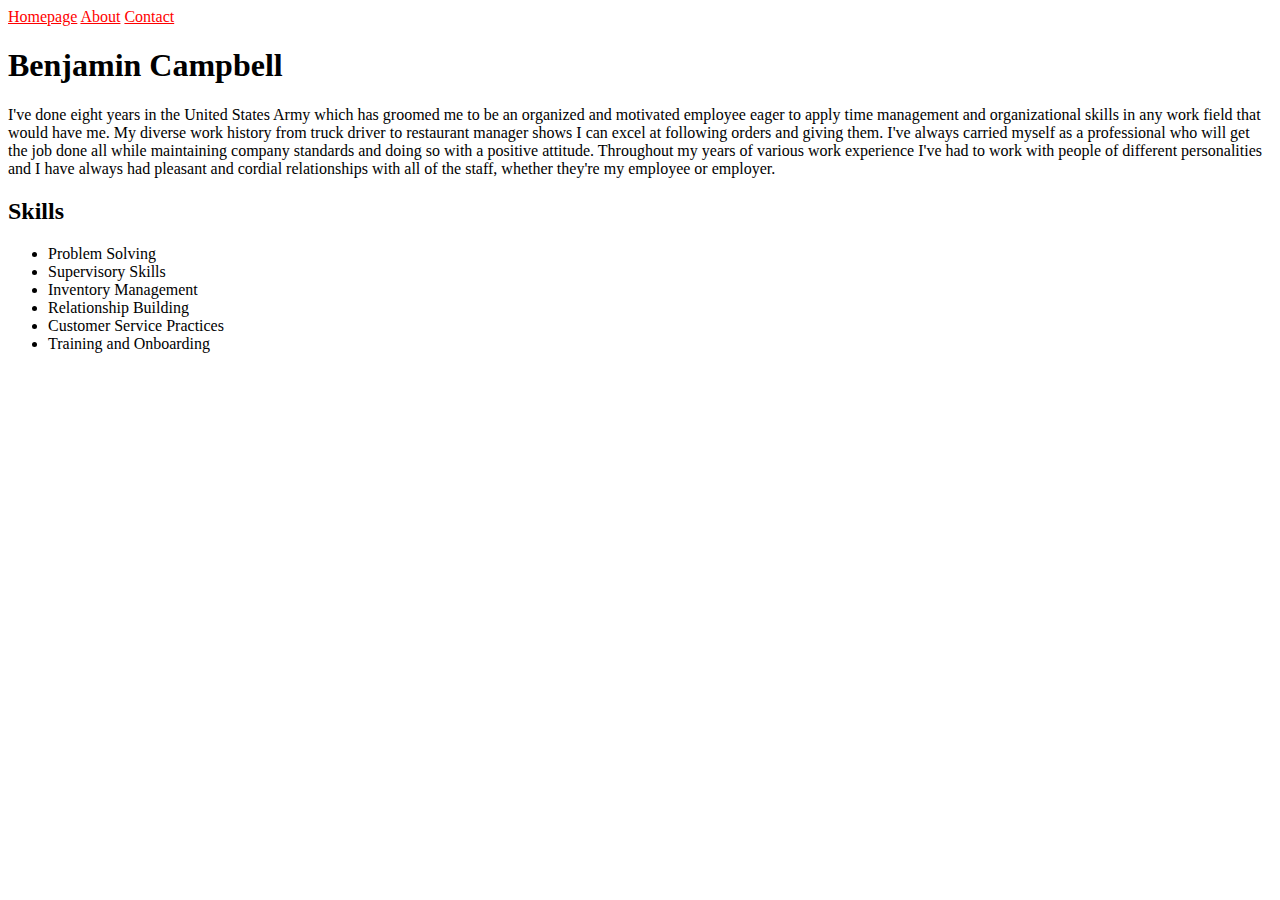
==== about.html @ d65d89ed "1st draft personal website" ====
<!DOCTYPE html>
<html lang="en">
<head>
    <meta charset="UTF-8">
    <meta name="viewport" content="width=device-width, initial-scale=1.0">
    <link rel="stylesheet" href="styles.css">
    <title>About</title>
</head>
<body>
     <nav id="about-nav">
    <a href="./index.html">Homepage</a>
    <a href="./about.html">About</a>
    <a href="./contact.html">Contact</a>
</nav>
    <h1>Benjamin Campbell</h1>
        <p>I've done eight years in the United States Army which has groomed me to be an organized and
            motivated employee eager to apply time management and organizational skills in any work
            field that would have me. My diverse work history from truck driver to restaurant manager
            shows I can excel at following orders and giving them. I've always carried myself as a
            professional who will get the job done all while maintaining company standards and doing so
            with a positive attitude. Throughout my years of various work experience I've had to work with
            people of different personalities and I have always had pleasant and cordial relationships with
            all of the staff, whether they're my employee or employer.

        </p>
        <h2>Skills</h2>
            <ul>
                <li>Problem Solving</li>
                <li>Supervisory Skills</li>
                <li>Inventory Management</li>
                <li>Relationship Building</li>
                <li>Customer Service Practices</li>
                <li>Training and Onboarding</li>
            </ul>

    
</body>
</html>
---- styles.css ----
#homepage-nav a { color: blue;}

#about-nav a { color: red;}

#contact-nav a { color: green;}
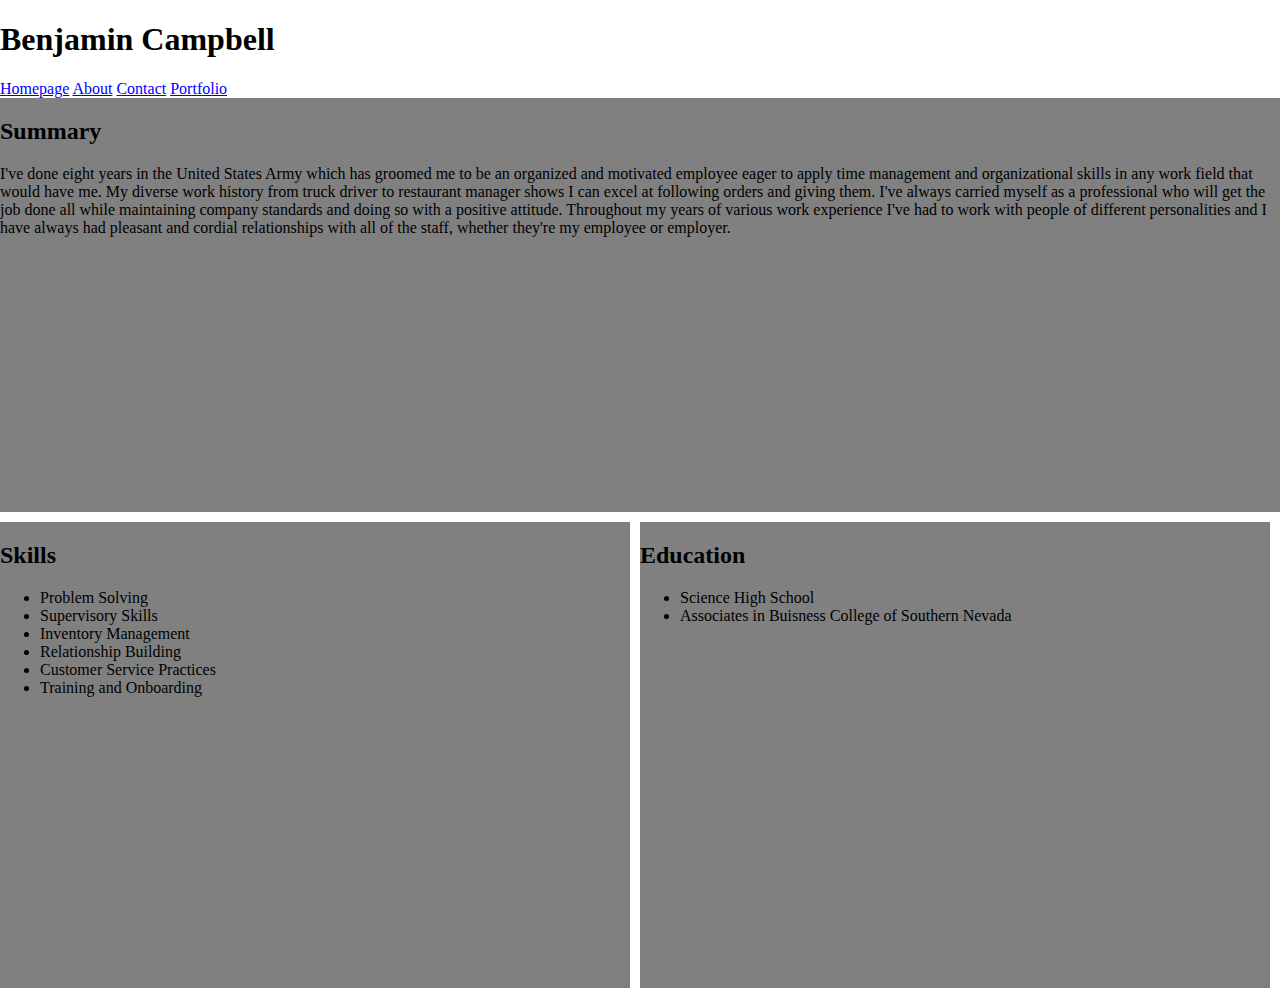
==== commit f5fd726c: "upate on website" ====
--- a/about.html
+++ b/about.html
@@ -7,23 +7,25 @@
     <title>About</title>
 </head>
 <body>
-     <nav id="about-nav">
-    <a href="./index.html">Homepage</a>
-    <a href="./about.html">About</a>
-    <a href="./contact.html">Contact</a>
-</nav>
     <h1>Benjamin Campbell</h1>
-        <p>I've done eight years in the United States Army which has groomed me to be an organized and
+    <nav id= "homepage-nav">
+        <a href="./index.html">Homepage</a>
+        <a href="./about.html">About</a>
+        <a href="./contact.html">Contact</a>
+        <a href="./portfolio.html">Portfolio</a>
+    </nav>
+    <main>
+        <div class="sidebar-1">
+            <h2>Summary</h2>
+            I've done eight years in the United States Army which has groomed me to be an organized and
             motivated employee eager to apply time management and organizational skills in any work
             field that would have me. My diverse work history from truck driver to restaurant manager
             shows I can excel at following orders and giving them. I've always carried myself as a
             professional who will get the job done all while maintaining company standards and doing so
             with a positive attitude. Throughout my years of various work experience I've had to work with
             people of different personalities and I have always had pleasant and cordial relationships with
-            all of the staff, whether they're my employee or employer.
-
-        </p>
-        <h2>Skills</h2>
+            all of the staff, whether they're my employee or employer.</div>
+        <div class="sidebar-2"><h2>Skills</h2>
             <ul>
                 <li>Problem Solving</li>
                 <li>Supervisory Skills</li>
@@ -32,6 +34,16 @@
                 <li>Customer Service Practices</li>
                 <li>Training and Onboarding</li>
             </ul>
+        </div>
+       <div class="sidebar-3">
+            <h2>Education</h2>
+                <ul>
+                    <li>Science High School</li>
+                    <li>Associates in Buisness College of Southern Nevada</li>
+                </ul>
+       </div>
+ </main>
+
 
     
 </body>
--- a/styles.css
+++ b/styles.css
@@ -2,4 +2,33 @@
 
 #about-nav a { color: red;}
 
-#contact-nav a { color: green;}+#contact-nav a { color: green;}
+html, body {
+    margin: 0;
+    height: 100%;}
+main {
+    display: flex;
+    flex-wrap: wrap;
+    height: 100%;}
+
+.sidebar-2, .sidebar-3 {
+    flex: calc(100% / 2 - 10px);
+    background-color: gray;
+    margin-right: 10px;
+    margin-bottom: 10px;
+    z-index: 1;}
+.sidebar-1 {
+        flex: 100%;
+        background-color: gray;
+        margin-bottom: 10px;
+        z-index: 2;}
+.box1 {
+            background-color: blue;
+            height: 200px;
+            width: 200px;
+            z-index: 2;
+            position: relative;
+            left: 200px;
+            bottom: 50px;
+            text-decoration: underline ; text-align: center ; color : white ;
+        }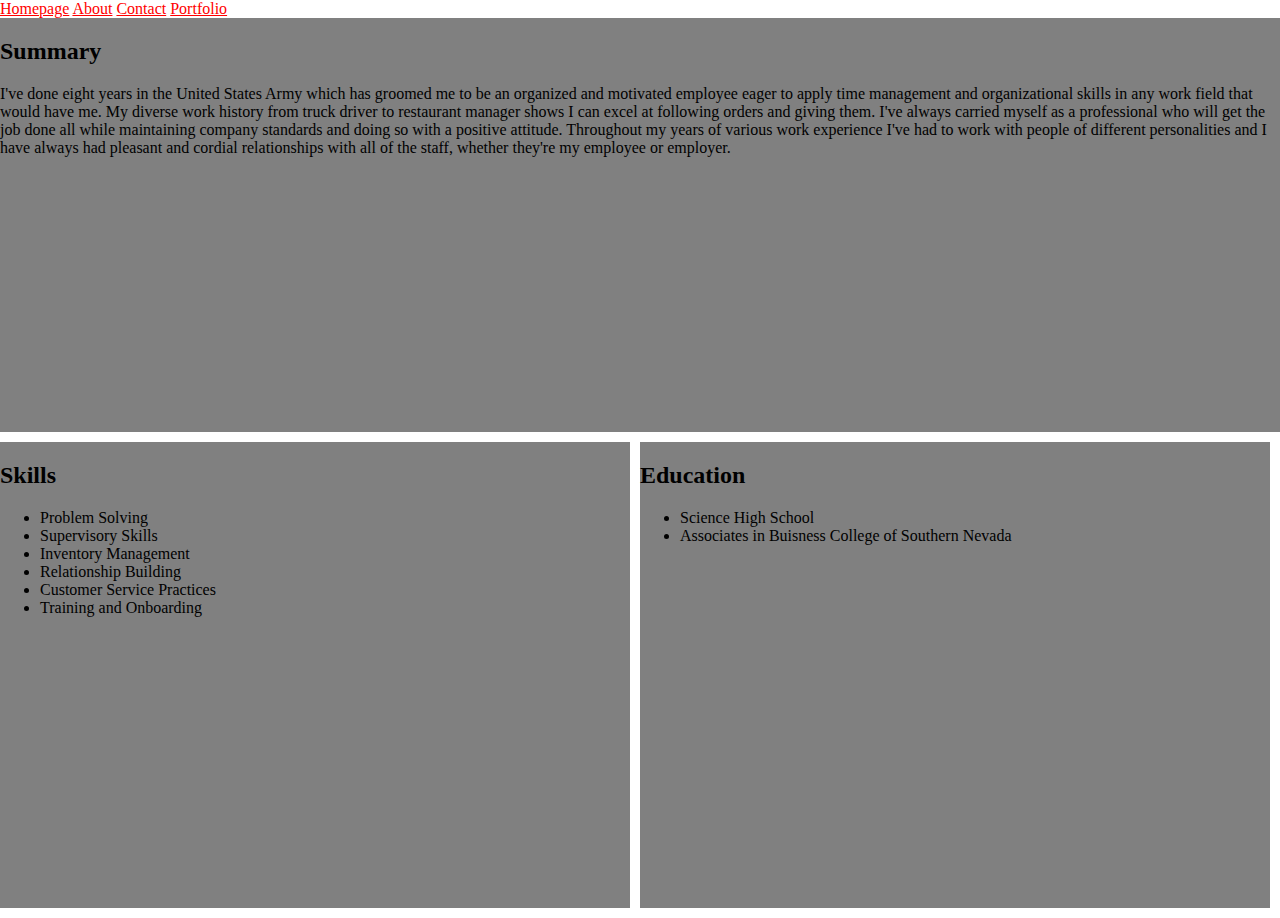
==== commit eaf2bdc2: "upated draft" ====
--- a/about.html
+++ b/about.html
@@ -7,43 +7,46 @@
     <title>About</title>
 </head>
 <body>
-    <h1>Benjamin Campbell</h1>
-    <nav id= "homepage-nav">
-        <a href="./index.html">Homepage</a>
-        <a href="./about.html">About</a>
-        <a href="./contact.html">Contact</a>
-        <a href="./portfolio.html">Portfolio</a>
-    </nav>
-    <main>
-        <div class="sidebar-1">
-            <h2>Summary</h2>
-            I've done eight years in the United States Army which has groomed me to be an organized and
-            motivated employee eager to apply time management and organizational skills in any work
-            field that would have me. My diverse work history from truck driver to restaurant manager
-            shows I can excel at following orders and giving them. I've always carried myself as a
-            professional who will get the job done all while maintaining company standards and doing so
-            with a positive attitude. Throughout my years of various work experience I've had to work with
-            people of different personalities and I have always had pleasant and cordial relationships with
-            all of the staff, whether they're my employee or employer.</div>
-        <div class="sidebar-2"><h2>Skills</h2>
+     <nav id="about-nav">
+    <a href="./index.html">Homepage</a>
+    <a href="./about.html">About</a>
+    <a href="./contact.html">Contact</a>
+    <a href="./portfolio.html">Portfolio</a>
+</nav>
+<main>
+    <div class="sidebar-1">
+        <h2>Summary</h2>
+        I've done eight years in the United States Army which has groomed me to be an organized and
+        motivated employee eager to apply time management and organizational skills in any work
+        field that would have me. My diverse work history from truck driver to restaurant manager
+        shows I can excel at following orders and giving them. I've always carried myself as a
+        professional who will get the job done all while maintaining company standards and doing so
+        with a positive attitude. Throughout my years of various work experience I've had to work with
+        people of different personalities and I have always had pleasant and cordial relationships with
+        all of the staff, whether they're my employee or employer.</div>
+    <div class="sidebar-2"><h2>Skills</h2>
+        <ul>
+            <li>Problem Solving</li>
+            <li>Supervisory Skills</li>
+            <li>Inventory Management</li>
+            <li>Relationship Building</li>
+            <li>Customer Service Practices</li>
+            <li>Training and Onboarding</li>
+        </ul>
+    </div>
+   <div class="sidebar-3">
+        <h2>Education</h2>
             <ul>
-                <li>Problem Solving</li>
-                <li>Supervisory Skills</li>
-                <li>Inventory Management</li>
-                <li>Relationship Building</li>
-                <li>Customer Service Practices</li>
-                <li>Training and Onboarding</li>
+                <li>Science High School</li>
+                <li>Associates in Buisness College of Southern Nevada</li>
             </ul>
-        </div>
-       <div class="sidebar-3">
-            <h2>Education</h2>
-                <ul>
-                    <li>Science High School</li>
-                    <li>Associates in Buisness College of Southern Nevada</li>
-                </ul>
-       </div>
- </main>
+   </div>
+</main>
 
+
+
+</body>
+</html>
 
     
 </body>
